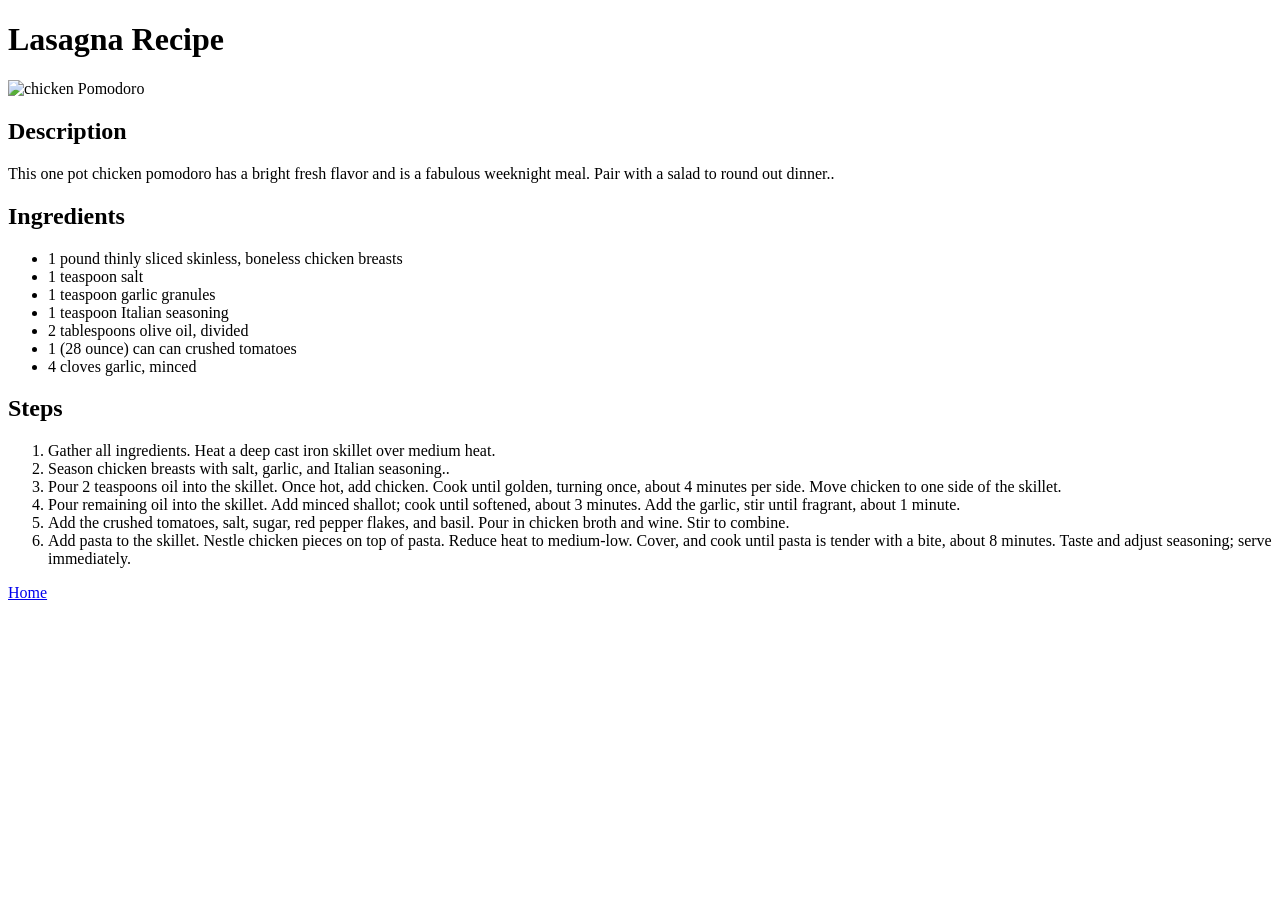
==== recipes/chicken_pomodoro.html @ ac852c84 "Add chicken pomodoro recipe HTML content, description, ingredientes and steps" ====
<!DOCTYPE html>
<html lang="en">
<head>
  <meta charset="UTF-8">
  <meta name="viewport" content="width=device-width, initial-scale=1.0">
  <title>One Pot Chicken Pomodoro</title>
</head>
<body>
  <h1>Lasagna Recipe</h1>

  <img src="https://www.allrecipes.com/thmb/VbtlQ7IEka83SzxEam_c4BANHIA=/750x0/filters:no_upscale():max_bytes(150000):strip_icc():format(webp)/ALR-8730087-one-pot-chicken-pomodoro-recipe-VAT-4x3-1closeup-39a64dd4ec624e609e71f6f5133cd28a.jpg" alt="chicken Pomodoro">

  <br>

  <h2><strong>Description</strong></h2>

  <p>This one pot chicken pomodoro has a bright fresh flavor and is a fabulous weeknight meal. Pair with a salad to round out dinner..</p>

  <h2><strong>Ingredients</strong></h2>

  <ul>
    <li>1 pound thinly sliced skinless, boneless chicken breasts</li>
    <li>1 teaspoon salt</li>
    <li>1 teaspoon garlic granules</li>
    <li>1 teaspoon Italian seasoning</li>
    <li>2 tablespoons olive oil, divided</li>
    <li>1 (28 ounce) can can crushed tomatoes</li>
    <li>4 cloves garlic, minced</li>
  </ul>

  <h2><strong>Steps</strong></h2>
  <ol>
    <li>Gather all ingredients. Heat a deep cast iron skillet over medium heat.</li>
    <li> Season chicken breasts with salt, garlic, and Italian seasoning..</li>
    <li>Pour 2 teaspoons oil into the skillet. Once hot, add chicken. Cook until golden, turning once, about 4 minutes per side. Move chicken to one side of the skillet.</li>
    <li> Pour remaining oil into the skillet. Add minced shallot; cook until softened, about 3 minutes. Add the garlic, stir until fragrant, about 1 minute.</li>
    <li> Add the crushed tomatoes, salt, sugar, red pepper flakes, and basil. Pour in chicken broth and wine. Stir to combine.</li>
    <li>Add pasta to the skillet. Nestle chicken pieces on top of pasta. Reduce heat to medium-low. Cover, and cook until pasta is tender with a bite, about 8 minutes. Taste and adjust seasoning; serve immediately.</li>
  </ol>

  <a href="../index.html">Home</a>
</body>
</html>
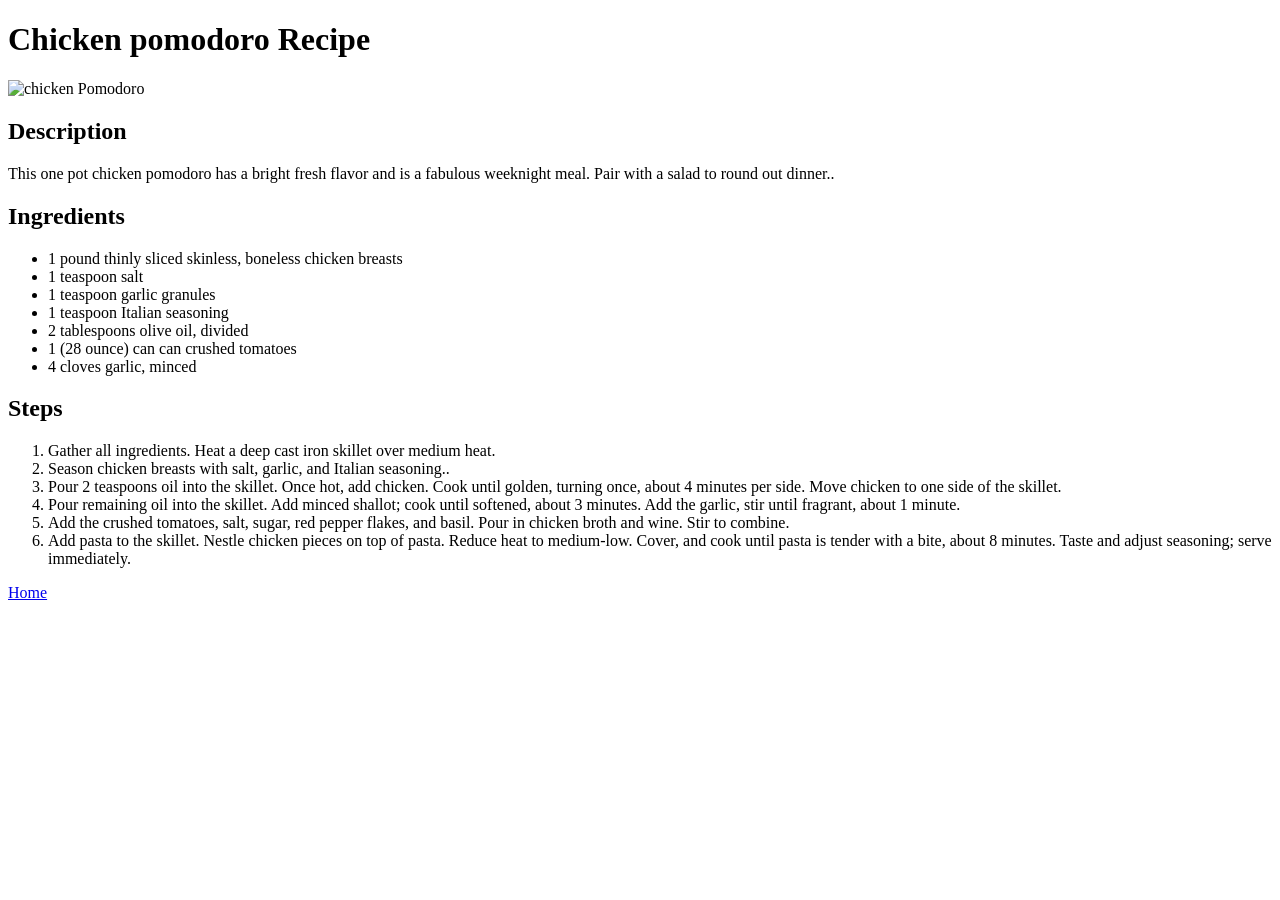
==== commit 923089fb: "Update nameon h1 chicken_pomodoro.html" ====
--- a/recipes/chicken_pomodoro.html
+++ b/recipes/chicken_pomodoro.html
@@ -6,7 +6,7 @@
   <title>One Pot Chicken Pomodoro</title>
 </head>
 <body>
-  <h1>Lasagna Recipe</h1>
+  <h1>Chicken pomodoro Recipe</h1>
 
   <img src="https://www.allrecipes.com/thmb/VbtlQ7IEka83SzxEam_c4BANHIA=/750x0/filters:no_upscale():max_bytes(150000):strip_icc():format(webp)/ALR-8730087-one-pot-chicken-pomodoro-recipe-VAT-4x3-1closeup-39a64dd4ec624e609e71f6f5133cd28a.jpg" alt="chicken Pomodoro">
 
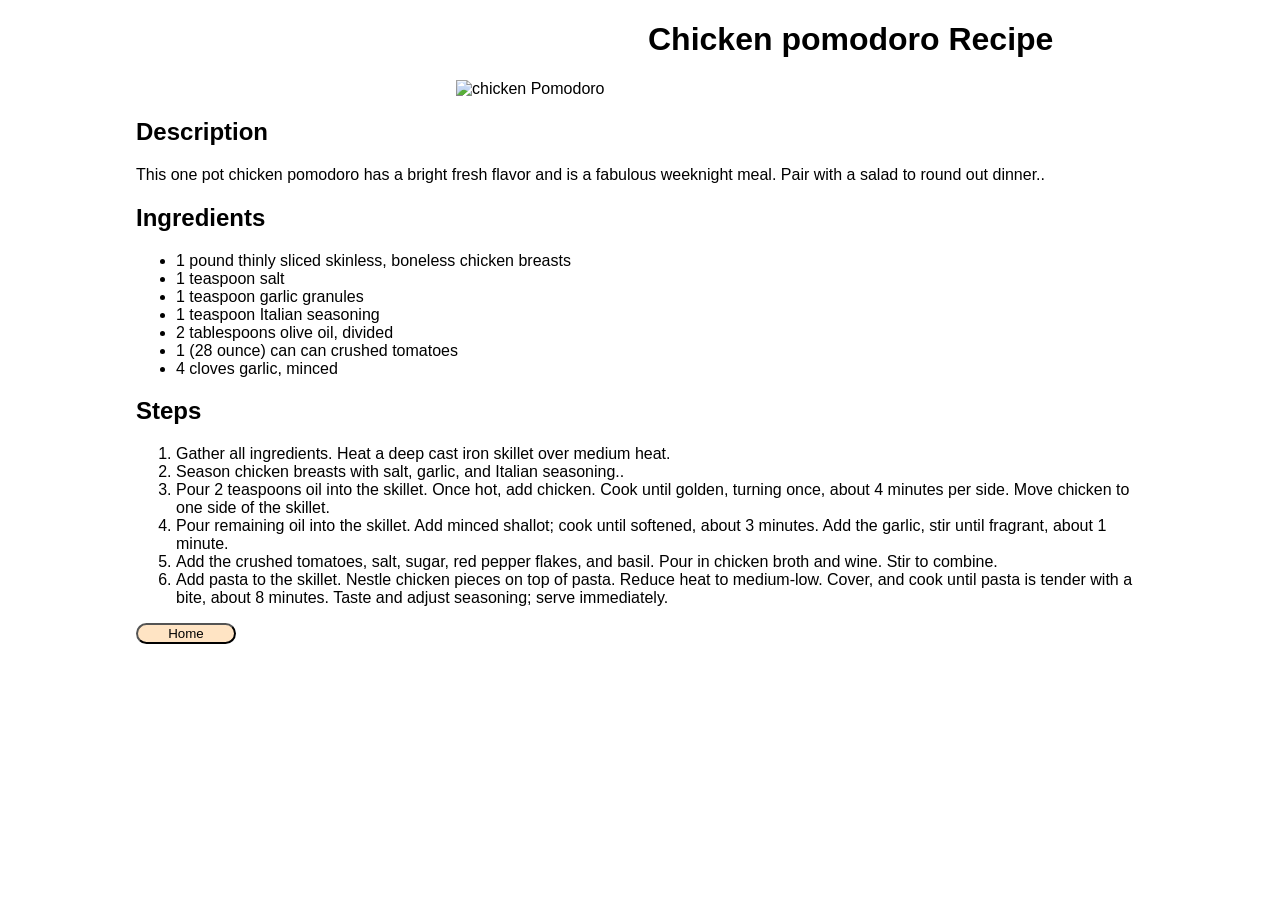
==== commit 878a6b30: "Adding css to lasagna, chicken and toritlla soup.html" ====
--- a/recipes/chicken_pomodoro.html
+++ b/recipes/chicken_pomodoro.html
@@ -3,41 +3,46 @@
 <head>
   <meta charset="UTF-8">
   <meta name="viewport" content="width=device-width, initial-scale=1.0">
+  <link rel="stylesheet" href="../style.css">
   <title>One Pot Chicken Pomodoro</title>
 </head>
 <body>
-  <h1>Chicken pomodoro Recipe</h1>
 
-  <img src="https://www.allrecipes.com/thmb/VbtlQ7IEka83SzxEam_c4BANHIA=/750x0/filters:no_upscale():max_bytes(150000):strip_icc():format(webp)/ALR-8730087-one-pot-chicken-pomodoro-recipe-VAT-4x3-1closeup-39a64dd4ec624e609e71f6f5133cd28a.jpg" alt="chicken Pomodoro">
+  <div>
+    <h1>Chicken pomodoro Recipe</h1>
 
-  <br>
+    <img src="https://www.allrecipes.com/thmb/VbtlQ7IEka83SzxEam_c4BANHIA=/750x0/filters:no_upscale():max_bytes(150000):strip_icc():format(webp)/ALR-8730087-one-pot-chicken-pomodoro-recipe-VAT-4x3-1closeup-39a64dd4ec624e609e71f6f5133cd28a.jpg" alt="chicken Pomodoro">
 
-  <h2><strong>Description</strong></h2>
+    <br>
 
-  <p>This one pot chicken pomodoro has a bright fresh flavor and is a fabulous weeknight meal. Pair with a salad to round out dinner..</p>
+    <h2><strong>Description</strong></h2>
 
-  <h2><strong>Ingredients</strong></h2>
+    <p>This one pot chicken pomodoro has a bright fresh flavor and is a fabulous weeknight meal. Pair with a salad to round out dinner..</p>
 
-  <ul>
-    <li>1 pound thinly sliced skinless, boneless chicken breasts</li>
-    <li>1 teaspoon salt</li>
-    <li>1 teaspoon garlic granules</li>
-    <li>1 teaspoon Italian seasoning</li>
-    <li>2 tablespoons olive oil, divided</li>
-    <li>1 (28 ounce) can can crushed tomatoes</li>
-    <li>4 cloves garlic, minced</li>
-  </ul>
+    <h2><strong>Ingredients</strong></h2>
 
-  <h2><strong>Steps</strong></h2>
-  <ol>
-    <li>Gather all ingredients. Heat a deep cast iron skillet over medium heat.</li>
-    <li> Season chicken breasts with salt, garlic, and Italian seasoning..</li>
-    <li>Pour 2 teaspoons oil into the skillet. Once hot, add chicken. Cook until golden, turning once, about 4 minutes per side. Move chicken to one side of the skillet.</li>
-    <li> Pour remaining oil into the skillet. Add minced shallot; cook until softened, about 3 minutes. Add the garlic, stir until fragrant, about 1 minute.</li>
-    <li> Add the crushed tomatoes, salt, sugar, red pepper flakes, and basil. Pour in chicken broth and wine. Stir to combine.</li>
-    <li>Add pasta to the skillet. Nestle chicken pieces on top of pasta. Reduce heat to medium-low. Cover, and cook until pasta is tender with a bite, about 8 minutes. Taste and adjust seasoning; serve immediately.</li>
-  </ol>
+    <ul>
+      <li>1 pound thinly sliced skinless, boneless chicken breasts</li>
+      <li>1 teaspoon salt</li>
+      <li>1 teaspoon garlic granules</li>
+      <li>1 teaspoon Italian seasoning</li>
+      <li>2 tablespoons olive oil, divided</li>
+      <li>1 (28 ounce) can can crushed tomatoes</li>
+      <li>4 cloves garlic, minced</li>
+    </ul>
 
-  <a href="../index.html">Home</a>
+    <h2><strong>Steps</strong></h2>
+    <ol>
+      <li>Gather all ingredients. Heat a deep cast iron skillet over medium heat.</li>
+      <li> Season chicken breasts with salt, garlic, and Italian seasoning..</li>
+      <li>Pour 2 teaspoons oil into the skillet. Once hot, add chicken. Cook until golden, turning once, about 4 minutes per side. Move chicken to one side of the skillet.</li>
+      <li> Pour remaining oil into the skillet. Add minced shallot; cook until softened, about 3 minutes. Add the garlic, stir until fragrant, about 1 minute.</li>
+      <li> Add the crushed tomatoes, salt, sugar, red pepper flakes, and basil. Pour in chicken broth and wine. Stir to combine.</li>
+      <li>Add pasta to the skillet. Nestle chicken pieces on top of pasta. Reduce heat to medium-low. Cover, and cook until pasta is tender with a bite, about 8 minutes. Taste and adjust seasoning; serve immediately.</li>
+    </ol>
+
+    <a href="../index.html">
+      <button>Home</button></a>
+  </div>
 </body>
 </html>
--- a/style.css
+++ b/style.css
@@ -0,0 +1,27 @@
+.step-title{
+  font-weight: bold;
+  font-size: 18px;
+}
+
+div{
+  align-items: center;
+  margin-left: 8rem;
+  margin-right: 8rem;
+  font-family: Helvetica,Arial, sans-serif;
+}
+
+button{
+  background-color: bisque;
+  color: black;
+  border-radius: 2rem;
+  height: auto;
+  width: 100px;
+}
+
+h1{
+  margin-left: 32rem;
+}
+
+img{
+  margin-left: 20rem;
+}
